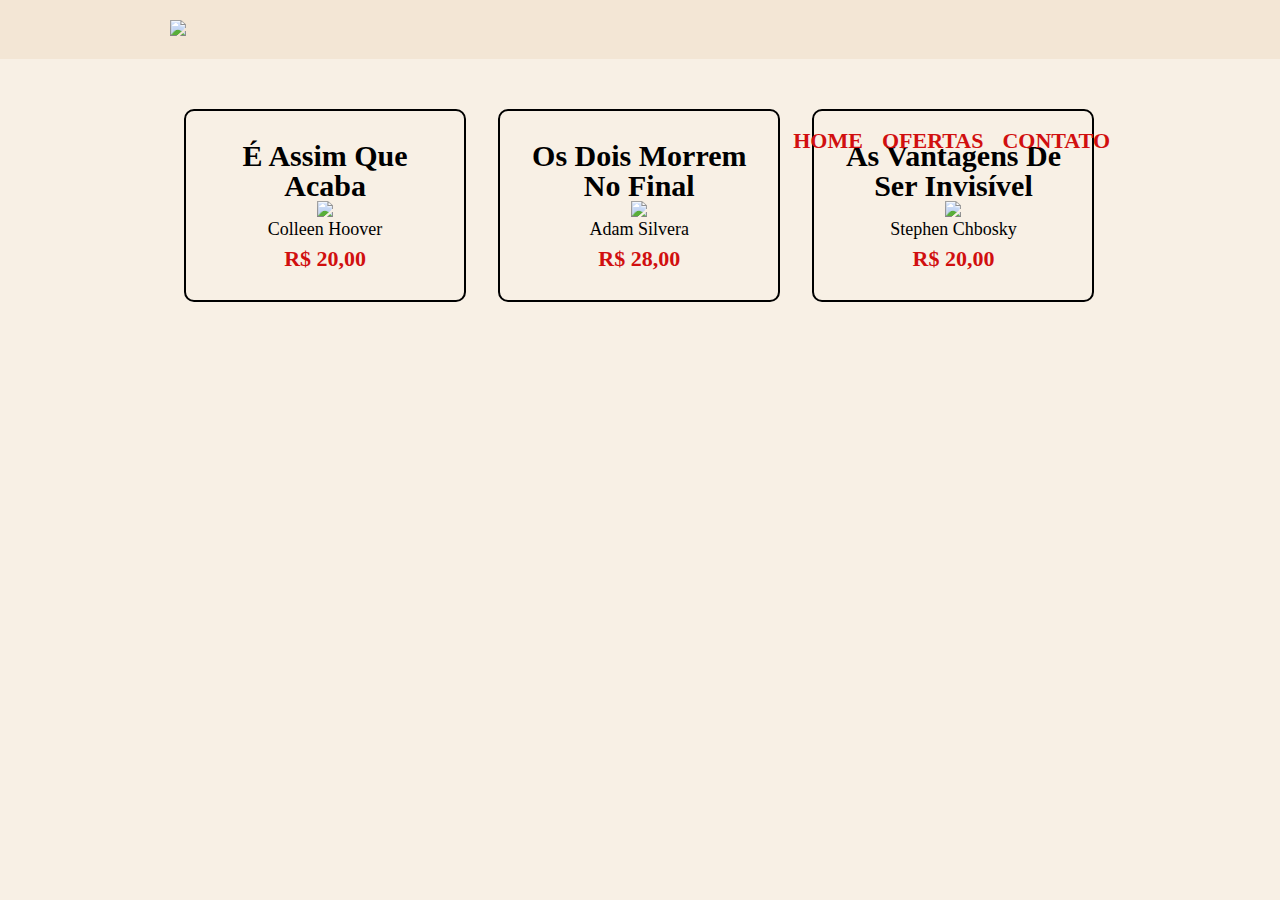
==== ofertas.html @ db85af06 "a20" ====
<!DOCTYPE html>
<html>
    <head>
        <meta charset="UTF-8">
        <title>Ofertas - Livraria Sandyele</title>
        <link rel="stylesheet" href="reset.css">
        <link rel="stylesheet" href="ofertas.css">
        <style>
body {background:#f8f0e5}
header {
    background: #F3E6D5;
    padding: 20px 0;
}

.caixa {
    position: relative;
    width: 940px;
    margin: 0 auto;
}

nav {
    position: absolute;
    top: 110px;
    right: 0;
}

nav li {
    display: inline;
    margin: 0 0 0 15px;
}


nav a {
    text-transform: uppercase;
    color: #d10f0f;
    font-weight: bold;
    font-size: 22px;
    text-decoration: none;
}
.ofertas {
    width: 940px;
    margin: 0 auto;
    padding: 50px 0;
}

.ofertas li {
    display: inline-block;
    text-align: center;
    width: 30%;
    vertical-align: top;
    margin: 0 1.5%;
    padding: 30px 20px;
    box-sizing: border-box;
    border: 2px solid #000000;
    border-radius: 10px;
}

.ofertas h2 {
    font-size: 30px;
    font-weight: bold;
}

.oferta-descricao {
    font-size: 18px;
}

.oferta-preco {
    font-size: 22px;
    font-weight: bold;
    margin-top: 10px;
    color:#d10f0f
}
 </style>
    </head>
    <body>
        <header>
            <div class="caixa">
                <h1><img src="https://i.pinimg.com/originals/46/90/23/469023b352c695efaf6c9a93dc40937d.jpg"></h1>
            
                <nav>
                    <ul>
                        <li><a href="index.html">Home</a></li>
                        <li><a href="ofertas.html">Ofertas</a></li>
                        <li><a href="contato.html">Contato</a></li>
                    </ul>
                </nav>
            </div>
            </header>
            <main>
                <ul class="ofertas">
                    <li>
                        <h2>É Assim Que Acaba</h2>
                        <img src="https://i.pinimg.com/originals/4f/dd/79/4fdd7963a7683142769599c2fa5996cc.jpg">
                        <p class="oferta-descricao">Colleen Hoover</p>
                        <p class="oferta-preco">R$ 20,00</p>
                    </li>
                    <li>
                        <h2>Os Dois Morrem No Final</h2>
                        <img src="https://i.pinimg.com/originals/6c/0d/4c/6c0d4cf55273969f3fc810f2fac7cff9.jpg">
                        <p class="oferta-descricao">Adam Silvera</p>
                        <p class="oferta-preco">R$ 28,00</p>
                    </li>
                    <li>
                        <h2>As Vantagens De Ser Invisível</h2>
                        <img src="https://i.pinimg.com/originals/37/90/4e/37904e9ddc6cad66862f89b13b3c30e3.jpg">
                        <p class="oferta-descricao">Stephen Chbosky</p>
                        <p class="oferta-preco">R$ 20,00</p>
                    </li>
                </ul>
            </main>
            </body>
            </html>
---- ofertas.css ----
header {
    background: rgb(247, 246, 227)T;
}

.caixa {
    position: relative;
    width: 940px;
    margin: 0 auto;
}

nav {
    position: absolute;
    top: 110px;
    right: 0;
}

header {
    background: #BBBBBB;
    padding: 20px 0;
}

.caixa {
    position: relative;
    width: 940px;
    margin: 0 auto;
}

nav {
    position: absolute;
    top: 110px;
    right: 0;
}

nav li {
    display: inline;
    margin: 0 0 0 15px;
}


nav a {
    text-transform: uppercase;
    color: #d10f0f;
    font-weight: bold;
    font-size: 22px;
    text-decoration: none;
}
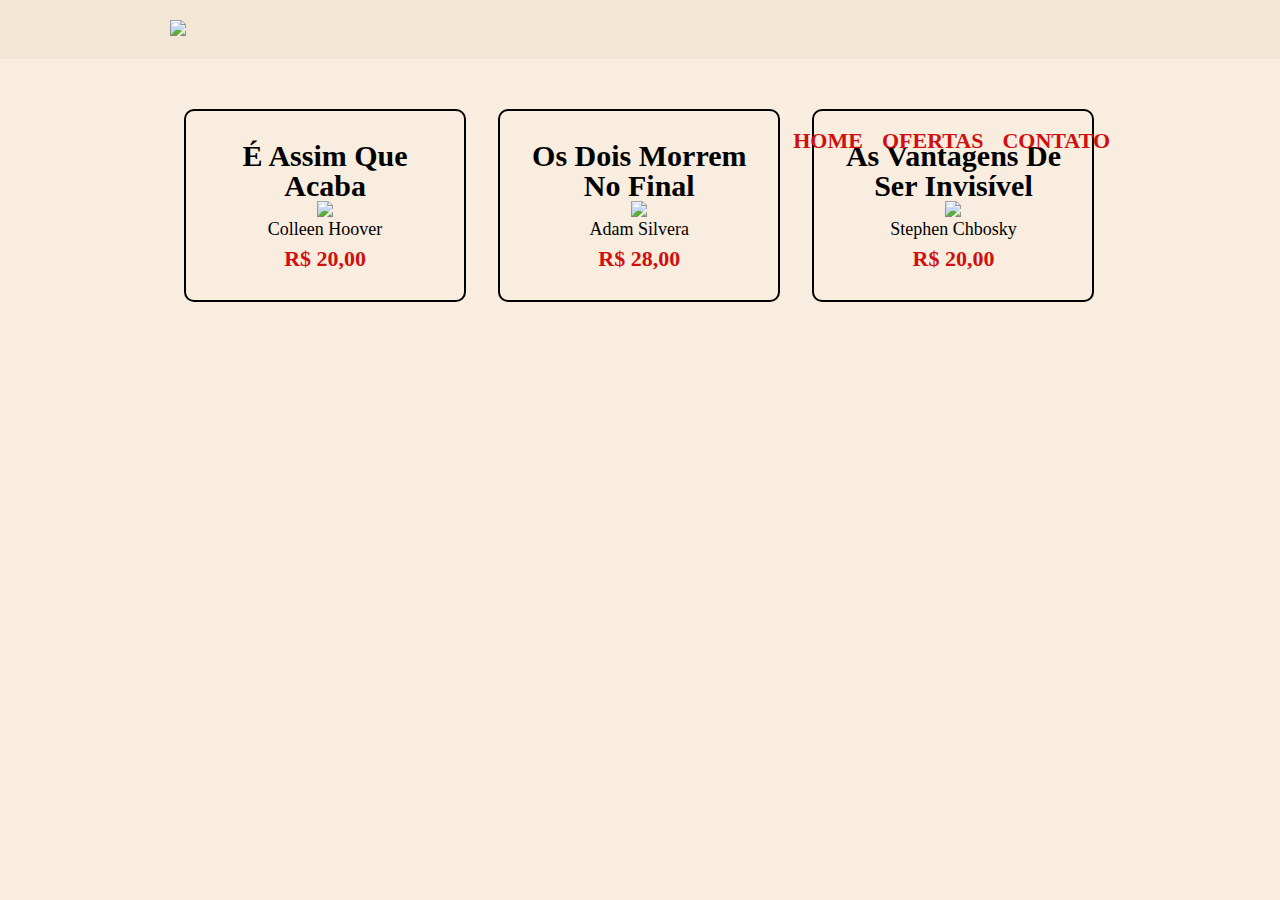
==== commit ee4044ef: "A21" ====
--- a/ofertas.html
+++ b/ofertas.html
@@ -6,7 +6,7 @@
         <link rel="stylesheet" href="reset.css">
         <link rel="stylesheet" href="ofertas.css">
         <style>
-body {background:#f8f0e5}
+body {background:#f8edde}
 header {
     background: #F3E6D5;
     padding: 20px 0;
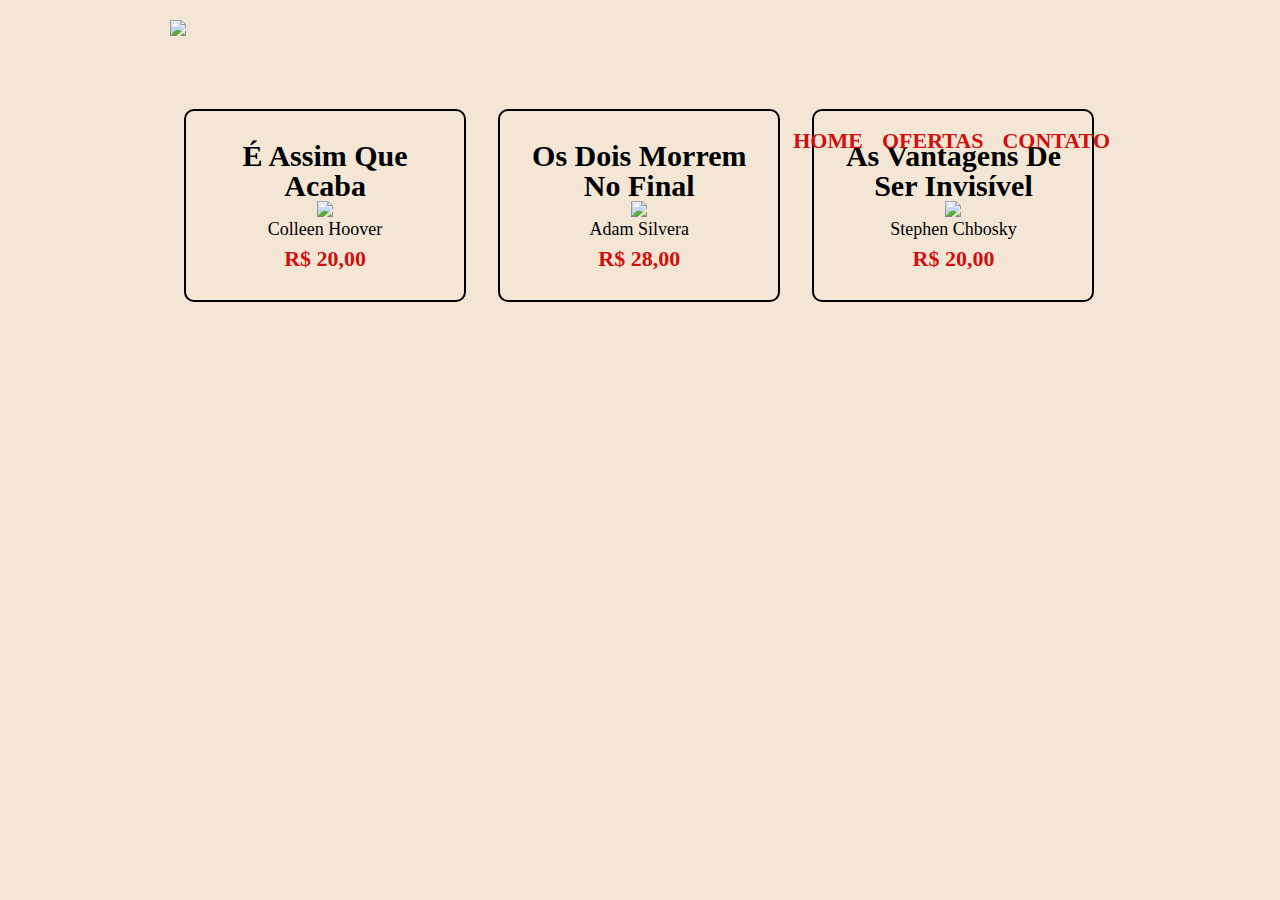
==== commit 6c08dc85: "a23" ====
--- a/ofertas.html
+++ b/ofertas.html
@@ -6,7 +6,7 @@
         <link rel="stylesheet" href="reset.css">
         <link rel="stylesheet" href="ofertas.css">
         <style>
-body {background:#f8edde}
+body {background:#F3E6D5}
 header {
     background: #F3E6D5;
     padding: 20px 0;
@@ -37,6 +37,10 @@
     font-size: 22px;
     text-decoration: none;
 }
+nav a:hover {
+    color: #bb0d0d;
+    text-decoration: underline;
+}
 .ofertas {
     width: 940px;
     margin: 0 auto;
@@ -53,6 +57,15 @@
     box-sizing: border-box;
     border: 2px solid #000000;
     border-radius: 10px;
+}
+.ofertas li:hover {
+    border-color: #d10f0f;
+}
+.ofertas li:active {
+    border-color: #bb0d0d;    
+}
+.produtos li:hover h2 {
+    font-size: 34px;
 }
 
 .ofertas h2 {
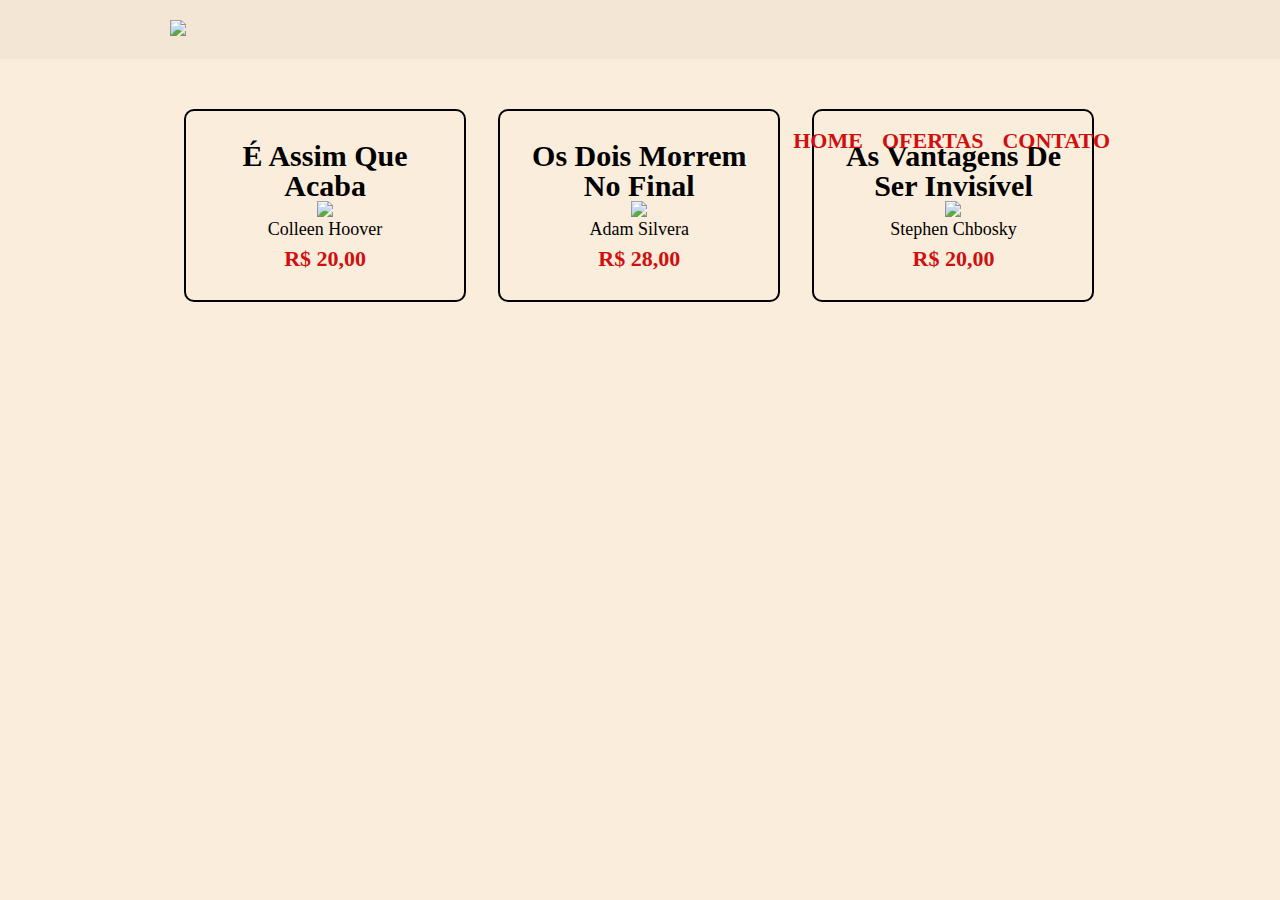
==== commit 944996c0: "a24" ====
--- a/ofertas.html
+++ b/ofertas.html
@@ -6,7 +6,7 @@
         <link rel="stylesheet" href="reset.css">
         <link rel="stylesheet" href="ofertas.css">
         <style>
-body {background:#F3E6D5}
+body {background:#faeddb}
 header {
     background: #F3E6D5;
     padding: 20px 0;
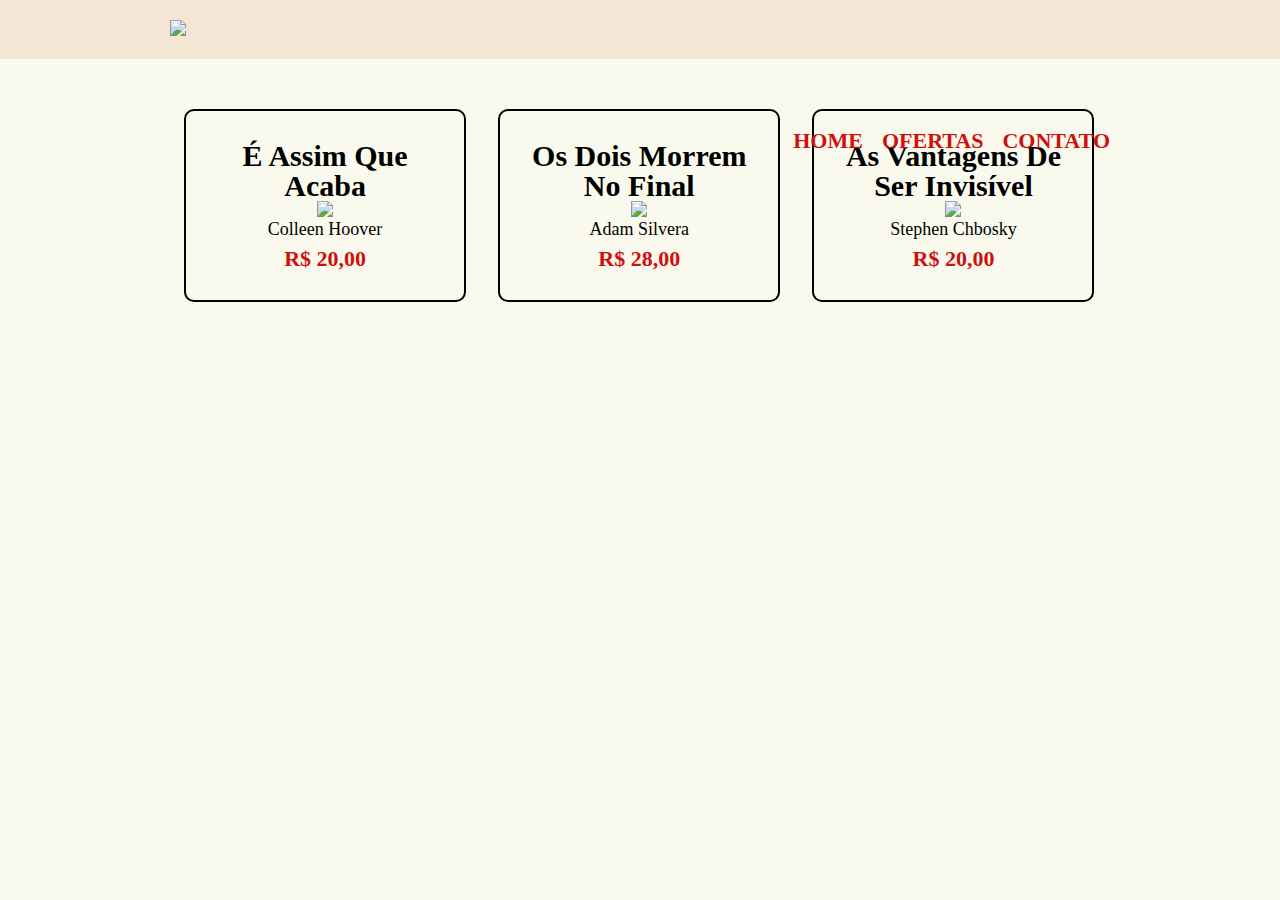
==== commit 1ae9e105: "a27" ====
--- a/ofertas.html
+++ b/ofertas.html
@@ -6,7 +6,7 @@
         <link rel="stylesheet" href="reset.css">
         <link rel="stylesheet" href="ofertas.css">
         <style>
-body {background:#faeddb}
+body {background:#f9faed}
 header {
     background: #F3E6D5;
     padding: 20px 0;
@@ -38,7 +38,7 @@
     text-decoration: none;
 }
 nav a:hover {
-    color: #bb0d0d;
+    color: #a80c0c;
     text-decoration: underline;
 }
 .ofertas {
@@ -62,7 +62,7 @@
     border-color: #d10f0f;
 }
 .ofertas li:active {
-    border-color: #bb0d0d;    
+    border-color: #970f0f;    
 }
 .produtos li:hover h2 {
     font-size: 34px;
